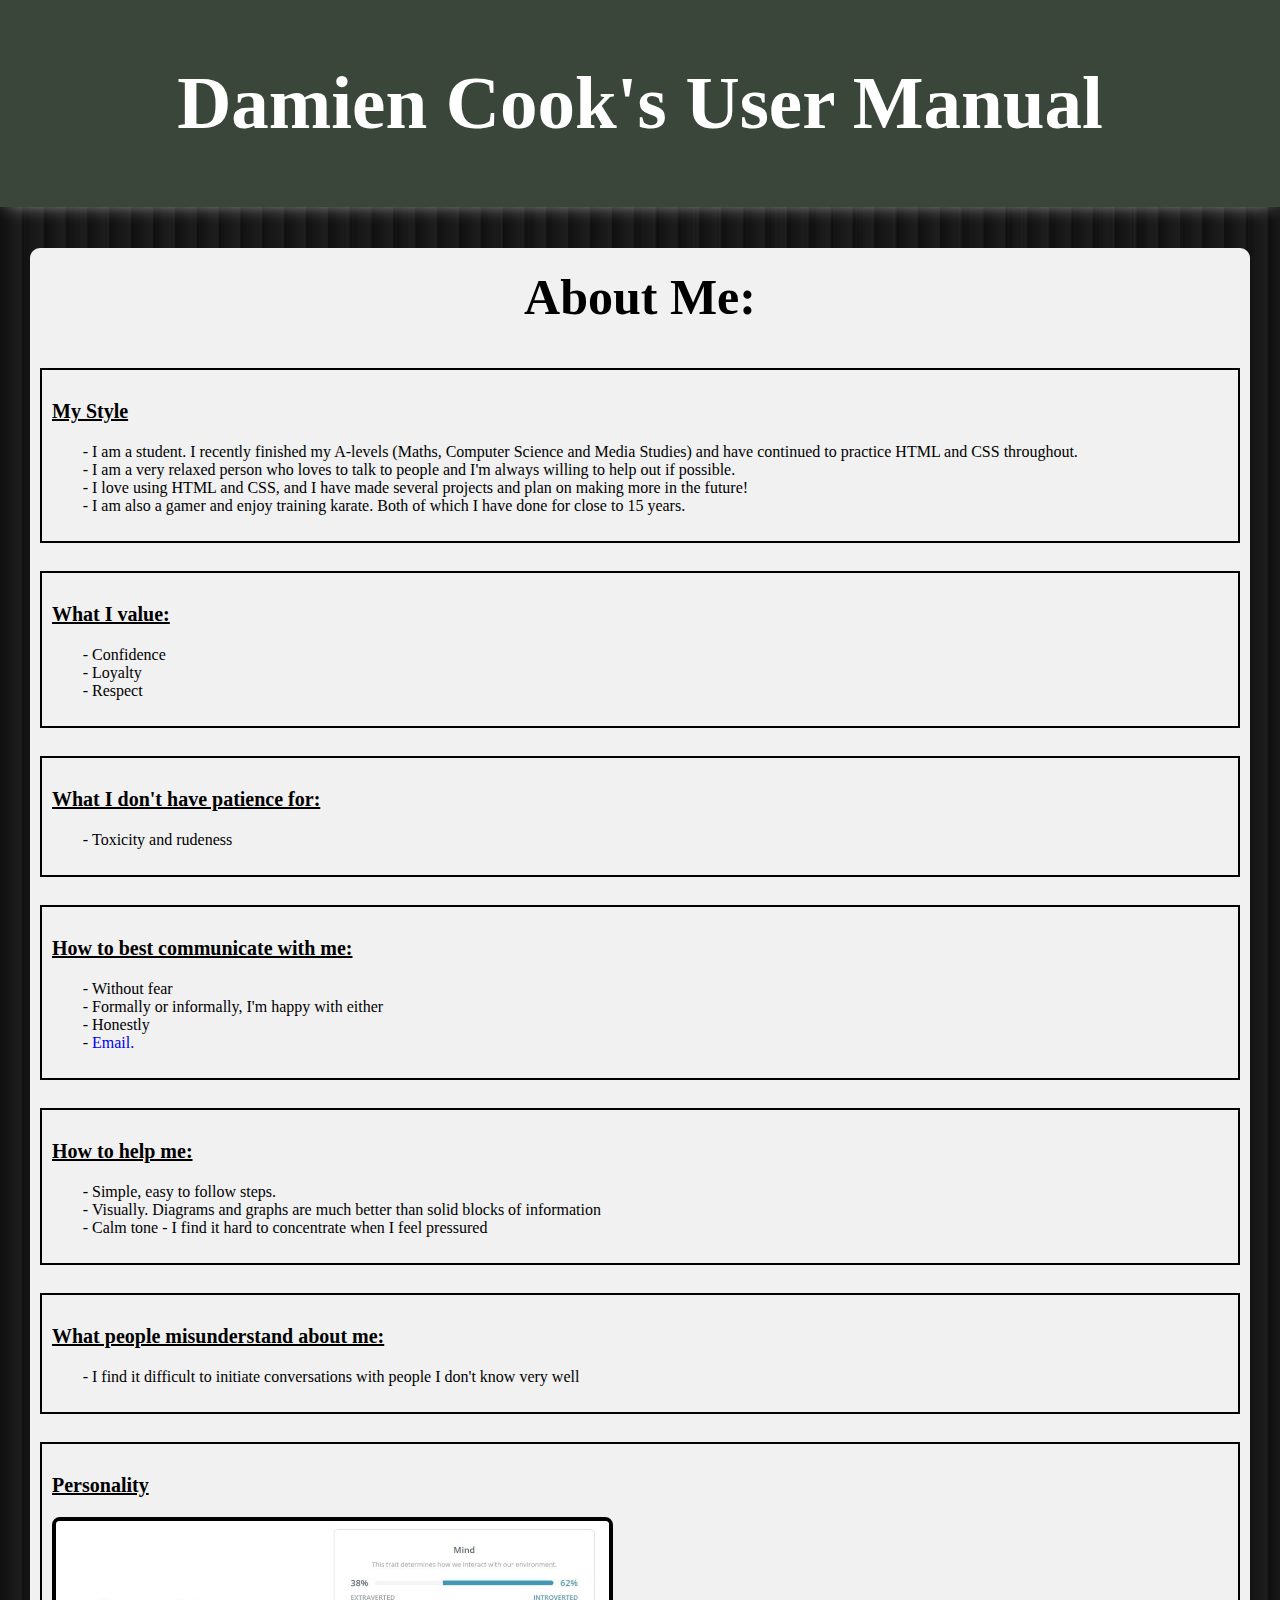
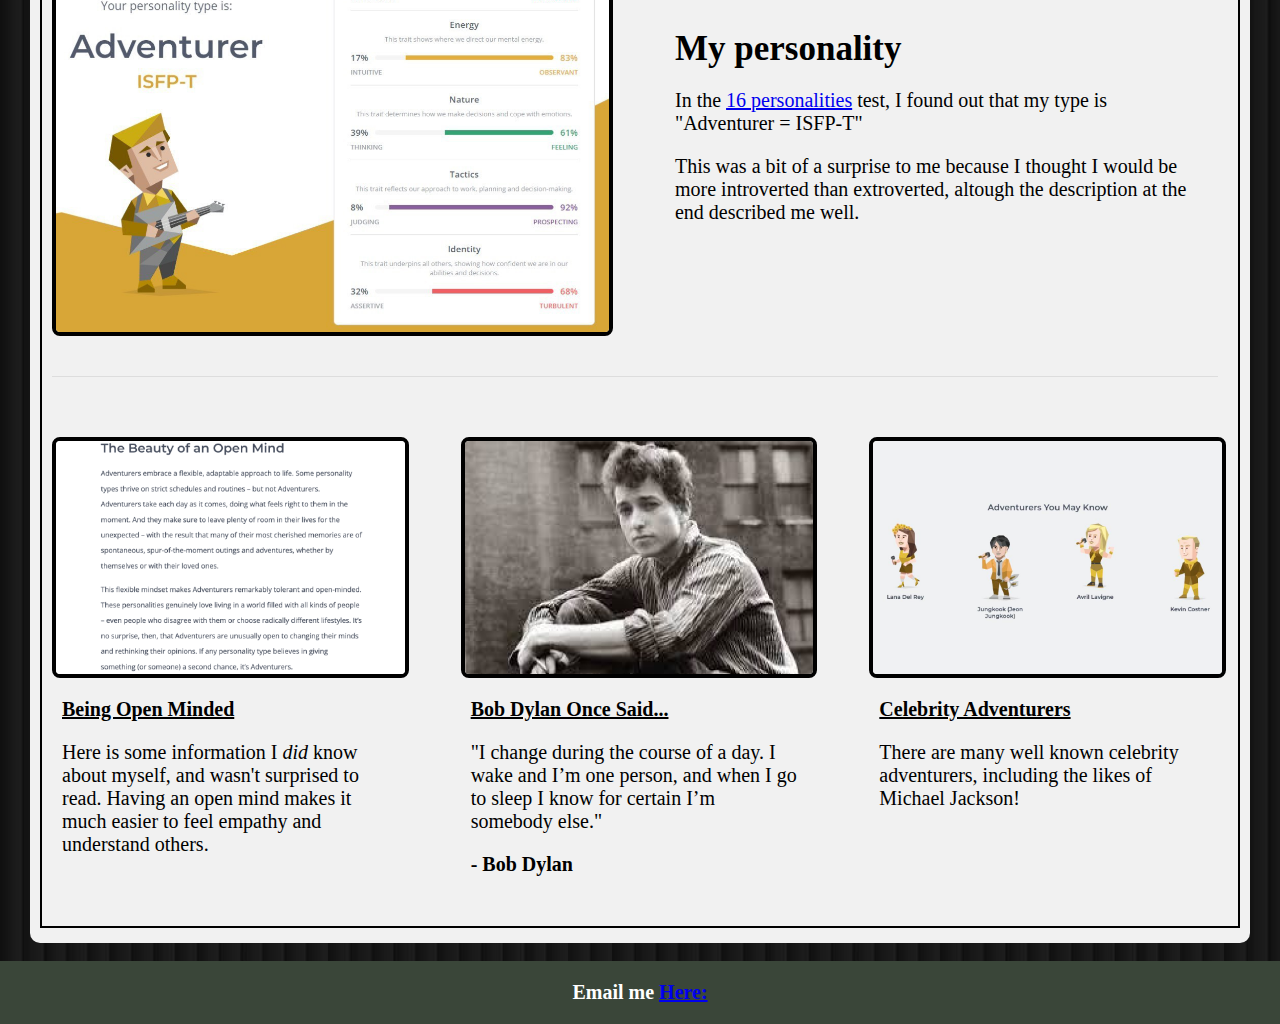
==== index.html @ 973e75ed "moved files" ====
<html lang="en">
<head>
    <meta charset="UTF-8">
    <meta http-equiv="X-UA-Compatible" content="IE=edge">
    <meta name="viewport" content="width=device-width, initial-scale=1.0">
    <title>Damien's User Manual</title>
    <link rel="stylesheet" href="styles.css">
</head>

<div class="header boxshadow">
    <h1>Damien Cook's User Manual</h1>
</div>

<!-- NAVBAR with links which jump to each section /// Use IDs-->

<body>
    <div class="container">
        <h2 class="title">About Me:</h2>
        <div class="textbox">
            <div class="text">
                <h3>My Style</h3>
                <ul>
                    <li>I am a student. I recently finished my A-levels (Maths, Computer Science and Media Studies) and have continued to practice HTML and CSS throughout.</li>
                    <li>I am a very relaxed person who loves to talk to people and I'm always willing to help out if possible.</li>
                    <li>I love using HTML and CSS, and I have made several projects and plan on making more in the future!</li>
                    <li>I am also a gamer and enjoy training karate. Both of which I have done for close to 15 years.</li>
                </ul>
            </div>
        </div>

        <br />

        <div class="textbox">
            <div class="text">
                <h3>What I value:</h3>
                <ul>
                    <li>Confidence</li>
                    <li>Loyalty</li>
                    <li>Respect</li>
                </ul>
            </div>
        </div>

        <br />
        
        <div class="textbox">
            <div class="text">
                <h3>What I don't have patience for:</h3>
                <ul>
                    <li>Toxicity and rudeness</li>
                </ul>
            </div>
        </div>
        
        <br />

        <div class="textbox">
            <div class="text">
                <h3>How to best communicate with me:</h3>
                <ul>
                    <li>Without fear</li>
                    <li>Formally or informally, I'm happy with either</li>
                    <li>Honestly</li>
                    <li><a class="decoration-none" href="mailto:dacook@brewdigital.uk">Email.</a></li>
                </ul>
            </div>
        </div>
        
        <br />

        <div class="textbox">
            <div class="text">
                <h3>How to help me:</h3>
                <ul>
                    <li>Simple, easy to follow steps.</li>
                    <li>Visually. Diagrams and graphs are much better than solid blocks of information</li>
                    <li>Calm tone - I find it hard to concentrate when I feel pressured</li>
                </ul>
            </div>
        </div>

        <br />

        <div class="textbox">
            <div class="text">
                <h3>What people misunderstand about me:</h3>
                <ul>
                    <li>I find it difficult to initiate conversations with people I don't know very well</li>
                </ul>
            </div>
        </div>

        <br />

        <div class="textbox">
            <div class="text">
                <h3>Personality</h3>
                <main class="grid-container">
                    <article class="featured">
                        <img src="images/personality.jpg" alt="featured image">
                        <div>
                            <h2>My personality</h2>
                            <p>In the <a href="https://www.16personalities.com/free-personality-test">16 personalities</a> test, I found out that my type is "Adventurer = ISFP-T"</p>
                            <p>This was a bit of a surprise to me because I thought I would be more introverted than extroverted, altough the description at the end described me well.</p>
                        </div>
                    </article>
                    <article>
                        <img src="images/img2.jpg" alt="second image">
                        <div>
                            <h3>Being Open Minded</h3>
                            <p>Here is some information I <em>did</em> know about myself, and wasn't surprised to read. Having an open mind makes it much easier to feel empathy and understand others.</p>
                        </div>
                    </article>
                    <article>
                        <img src="images/img3.jpg" alt="third image">
                        <div>
                            <h3>Bob Dylan Once Said...</h3>
                            <p>"I change during the course of a day. I wake and I’m one person, and when I go to sleep I know for certain I’m somebody else."</p>
                            <p><strong>- Bob Dylan</strong></p>
                    </article>
                    <article>
                        <img src="images/img1.jpg" alt="featured image">
                        <div>
                            <h3>Celebrity Adventurers</h3>
                            <p>There are many well known celebrity adventurers, including the likes of Michael Jackson!</p>
                        </div>
                    </article>
                </main>
            </div>
        </div>
    </div>

    <br />

</body>

<footer>Email me <a href="mailto:dacook@brewdigital.uk">Here:</a></footer>

</html>
---- styles.css ----
html, body {
    height: 100%;
    margin: 0;
    padding: 0;
}

body {
    background-image: url(images/wallpaper.jpg);
}

.header {
    background-color: rgb(58, 70, 57);
    color: white;
    width: 100%;
    text-align: center;
    padding: 10px 0px;
    margin: 0;
}

footer {
    background-color: rgb(58, 70, 57);
    padding: 20px 0px;
    color: white;
    text-align: center;
    font-size: 20px;
    bottom: 0;
    font-weight: bold;
    width: 100%;
    margin: 0 auto;
}

h1 {
    font-size: 75px;
}

h2 {
    font-size: 35px;
}

h3 {
    font-size: 20px;
    text-decoration: underline;
}

.multiverse-logo {
    margin: -90px;
}

.container {
    max-width: 1200px;
    padding: 0px 10px 10px 10px;
    margin: 0 auto;
    background-color: rgb(241, 241, 241);
    border-radius: 10px;
}

.textbox {
    margin: 5px auto;
    border-style: solid;
    border-width: 2px;
}

.text {
    padding: 10px;
}

ul {
    list-style-type: '- ';
}

.decoration-none {
    text-decoration: none;
}

.title {
    padding-top: 20px;
    text-align: center;
    font-size: 50px;
}

 .boxshadow {
    box-shadow: 0px 0px 20px -7px #fff;
    z-index: 10;
} 

.personality-img {
    display: grid;
    grid-template-columns: 1fr 1fr;
    gap: 60px;
    margin: 20px auto;
}

.grid-container {
    display: grid;
    grid-template-columns: 1fr 1fr 1fr;
    gap: 60px;
    max-width: 1200px;
    margin: 20px auto;
    margin-right: 10px;
}

article {
    font-size: 20px;
}

article.featured {
    grid-column: span 3;
    display: grid;
    grid-template-columns: 1fr 1fr;
    gap: 60px;
    align-items: center;
    border-bottom: 1px solid rgb(221, 221, 221);
    padding-bottom: 40px;
}

article img, article.features img {
    width: 100%;
    border: 4px solid black;
    border-radius: 8px;
}

article p, article h3, article h2 {
    margin: 20px 10px;
}

@media screen and (max-width: 980px) {
    h1 {
        font-size: 55px;
    }
    h2.title {
        font-size: 35px;
    }
    article {
        grid-column: span 3;
        display: grid;
        grid-template-columns: 1fr 1fr;
        gap: 60px;
        align-items: center;
    }
    article.featured {
        display: block;
    }
}

@media screen and (max-width: 760px) {
    h1 {
        font-size: 30px;
    }
    h2.title {
        font-size: 25px;
    }
    article, article.featured {
        display: block;
    }
}
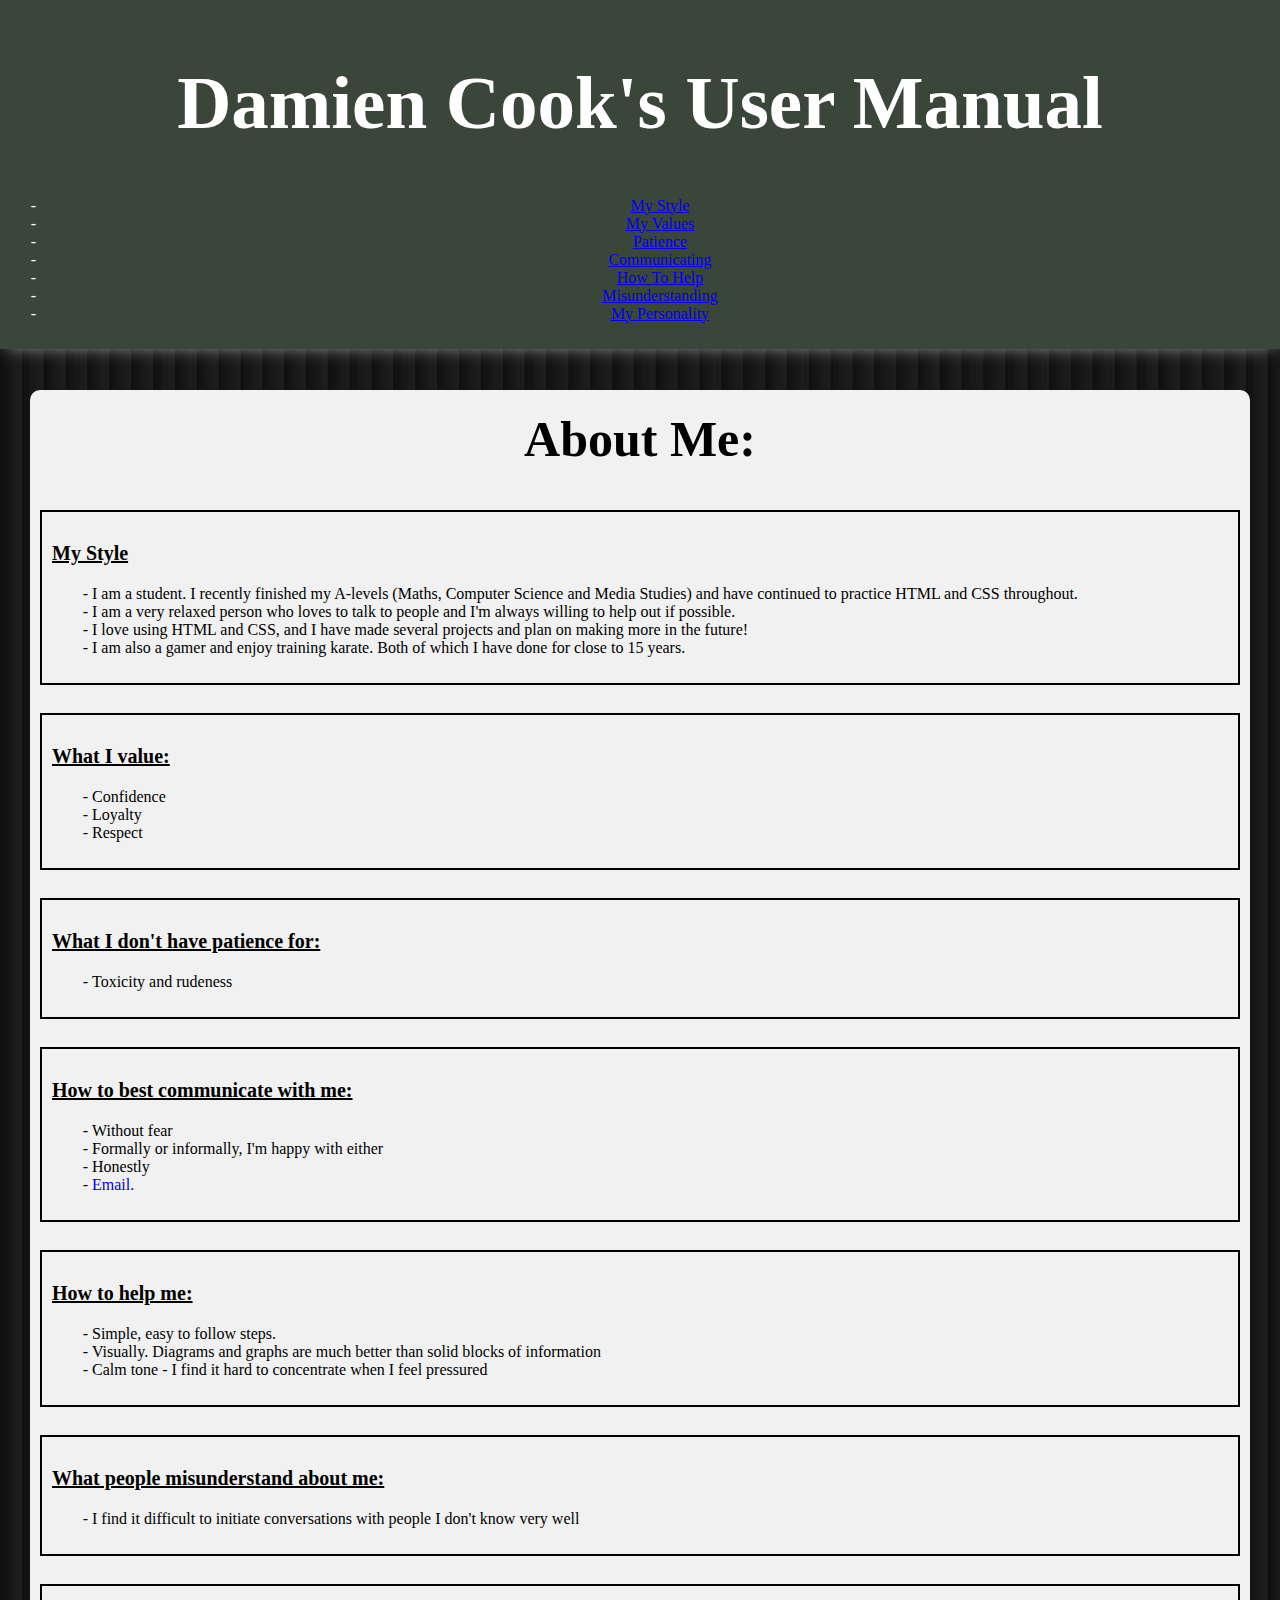
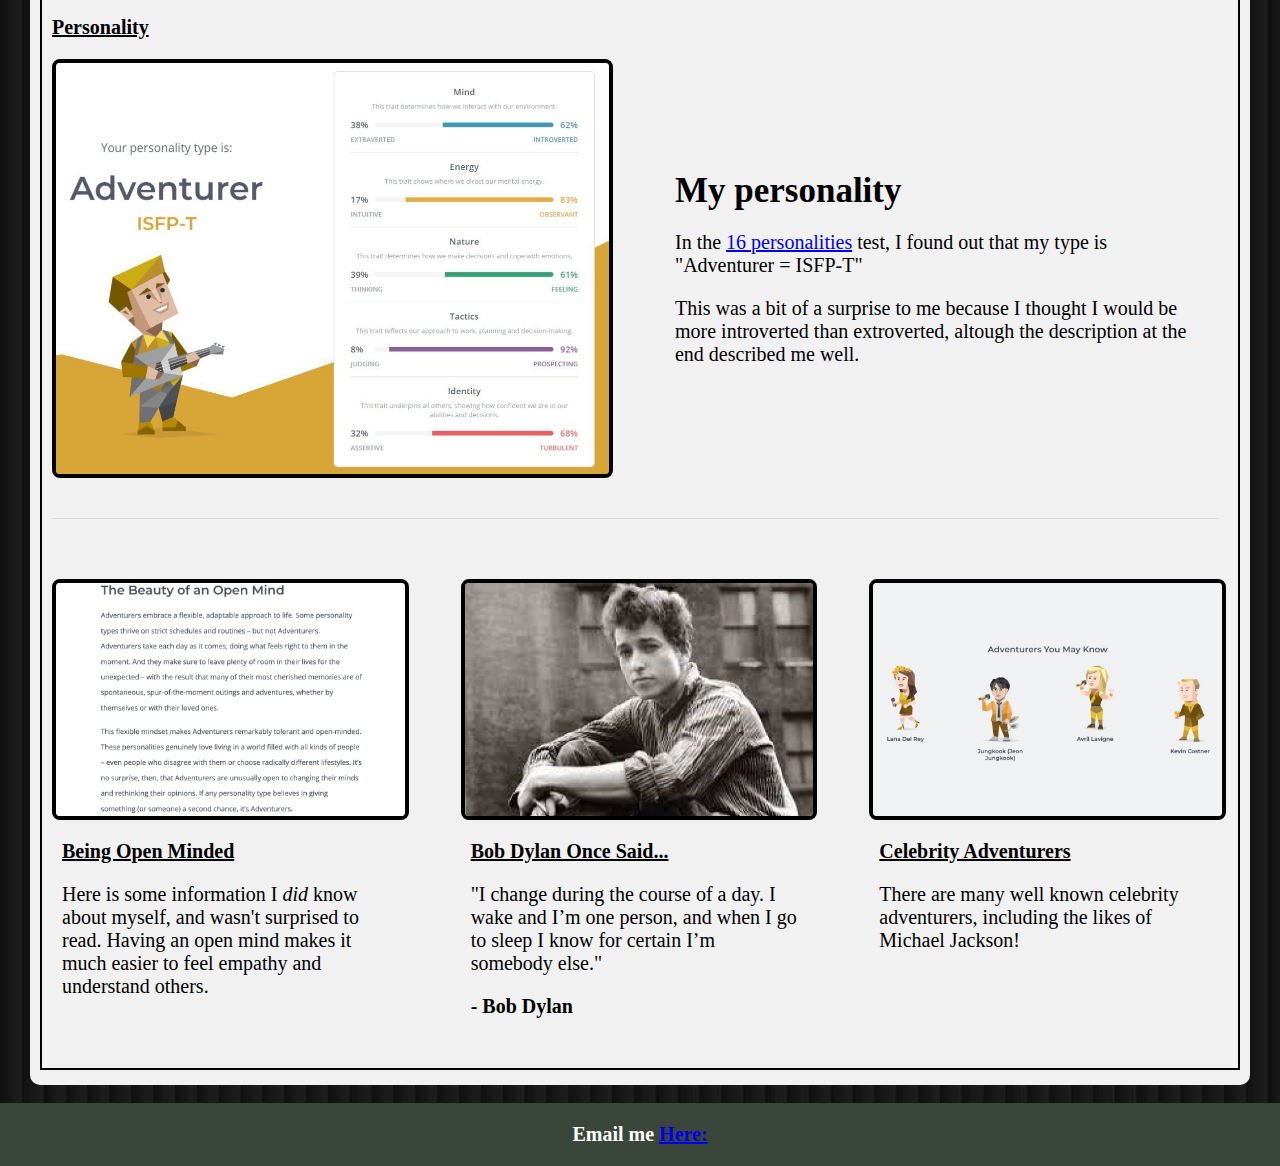
==== commit f817d66a: "added navbar and header features" ====
--- a/index.html
+++ b/index.html
@@ -1,139 +1,163 @@
 <html lang="en">
-<head>
-    <meta charset="UTF-8">
-    <meta http-equiv="X-UA-Compatible" content="IE=edge">
-    <meta name="viewport" content="width=device-width, initial-scale=1.0">
-    <title>Damien's User Manual</title>
-    <link rel="stylesheet" href="styles.css">
-</head>
+    <head>
+        <meta charset="UTF-8">
+        <meta http-equiv="X-UA-Compatible" content="IE=edge">
+        <meta name="viewport" content="width=device-width, initial-scale=1.0">
+        <title>Damien's User Manual</title>
+        <link rel="stylesheet" href="styles.css">
+        <script src="script.js"></script>
+    </head>
+    <div class="header boxshadow">
+        <h1>Damien Cook's User Manual</h1>
+    <nav>
+        <ul class="main-nav">
+        <li><a href="#style">My Style</a></li>
+        <li><a href="#value">My Values</a></li>
+        <li><a href="#patience">Patience</a></li>
+        <li><a href="#communicate">Communicating</a></li>
+        <li><a href="#help">How To Help</a></li>
+        <li><a href="#misunderstand">Misunderstanding</a></li>
+        <li><a href="#personality">My Personality</a></li>
+        </ul>
+    </nav>
+</div>
+    <body>
+        <div class="container">
+            <h2 class="title">About Me:</h2>
+            <div id="style" class="textbox">
+                <div class="text">
+                    <h3>My Style</h3>
+                    <ul class="hyphen">
+                        <li>I am a student. I recently finished my A-levels (Maths, Computer Science and Media Studies) and have continued to practice HTML and CSS throughout.</li>
+                        <li>I am a very relaxed person who loves to talk to people and I'm always willing to help out if possible.</li>
+                        <li>I love using HTML and CSS, and I have made several projects and plan on making more in the future!</li>
+                        <li>I am also a gamer and enjoy training karate. Both of which I have done for close to 15 years.</li>
+                    </ul>
+                </div>
+            </div>
+            <br />
+            <div id="value" class="textbox">
+                <div class="text">
+                    <h3>What I value:</h3>
+                    <ul class="hyphen">
+                        <li>Confidence</li>
+                        <li>Loyalty</li>
+                        <li>Respect</li>
+                    </ul>
+                </div>
+            </div>
+            <br /> 
+            <div id="patience" class="textbox">
+                <div class="text">
+                    <h3>What I don't have patience for:</h3>
+                    <ul class="hyphen">
+                        <li>Toxicity and rudeness</li>
+                    </ul>
+                </div>
+            </div>
+        
+            <br />
+            <div id="communicate" class="textbox">
+                <div class="text">
+                    <h3>How to best communicate with me:</h3>
+                    <ul class="hyphen">
+                        <li>Without fear</li>
+                        <li>Formally or informally, I'm happy with either</li>
+                        <li>Honestly</li>
+                        <li><a class="decoration-none" href="mailto:dacook@brewdigital.uk">Email.</a></li>
+                    </ul>
+                </div>
+            </div>
+            <br />
+            <div id="help" class="textbox">
+                <div class="text">
+                    <h3>How to help me:</h3>
+                    <ul class="hyphen">
+                        <li>Simple, easy to follow steps.</li>
+                        <li>Visually. Diagrams and graphs are much better than solid blocks of information</li>
+                        <li>Calm tone - I find it hard to concentrate when I feel pressured</li>
+                    </ul>
+                </div>
+            </div>
+            <br />
+            <div id="misunderstand" class="textbox">
+                <div class="text">
+                    <h3>What people misunderstand about me:</h3>
+                    <ul class="hyphen">
+                        <li>I find it difficult to initiate conversations with people I don't know very well</li>
+                    </ul>
+                </div>
+            </div>
+            <br />
+            <div id="personality" class="textbox">
+                <div class="text">
+                    <h3>Personality</h3>
+                    <main class="grid-container">
+                        <article class="featured">
+                            <img id="myDIV" src="images/personality.jpg" onclick="myFunction()" alt="featured image">
+                            <div>
+                                <h2>My personality</h2>
+                                <p>In the <a href="https://www.16personalities.com/free-personality-test">16 personalities</a> test, I found out that my type is "Adventurer = ISFP-T"</p>
+                                <p>This was a bit of a surprise to me because I thought I would be more introverted than extroverted, altough the description at the end described me well.</p>
+                            </div>
+                        </article>
+                        <article>
+                            <img src="images/img2.jpg" alt="second image">
+                            <div>
+                                <h3>Being Open Minded</h3>
+                                <p>Here is some information I <em>did</em> know about myself, and wasn't surprised to read. Having an open mind makes it much easier to feel empathy and understand others.</p>
+                            </div>
+                        </article>
+                        <article>
+                            <img src="images/img3.jpg" alt="third image">
+                            <div>
+                                <h3>Bob Dylan Once Said...</h3>
+                                <p>"I change during the course of a day. I wake and I’m one person, and when I go to sleep I know for certain I’m somebody else."</p>
+                                <p><strong>- Bob Dylan</strong></p>
+                        </article>
+                        <article>
+                            <img src="images/img1.jpg" alt="first image">
+                            <div>
+                                <h3>Celebrity Adventurers</h3>
+                                <p>There are many well known celebrity adventurers, including the likes of Michael Jackson!</p>
+                            </div>
+                        </article>
+                        
+                        <!--
+                        <select name="clr" onchange="document.bgColor=this.options[this.selectedIndex].value" size="1">
+                            <br>
+                            <option value="black">black
+                                <option value="orange">orange
+                                    <option value="flamingred">fuschia
+                                        <option value="lightyellow">light yellow
+                                            <option value="green">green
+                                                <option value="cyan">cyan
+                                                    <option value="yellow">yellow
+                                                        <option value="red">red
+                                                            <option value="white">white</option>
+                        </select>&nbsp;&nbsp;Background Color
+                        
+                        <br>
+                        <select name="clr" onchange="document.quertSelectorAll('p').style.color=this.options[this.selectedIndex].value" size="1">
+                            <br>
+                            <option value="black">black
+                                <option value="orange">orange
+                                    <option value="flamingred">fuschia
+                                        <option value="lightyellow">light yellow
+                                            <option value="cyan">cyan
+                                                <option value="yellow">yellow
+                                                    <option value="red">red
+                                                        <option value="white">white</option>
+                        </select>&nbsp;&nbsp;Text Color
 
-<div class="header boxshadow">
-    <h1>Damien Cook's User Manual</h1>
-</div>
+                        -->
 
-<!-- NAVBAR with links which jump to each section /// Use IDs-->
-
-<body>
-    <div class="container">
-        <h2 class="title">About Me:</h2>
-        <div class="textbox">
-            <div class="text">
-                <h3>My Style</h3>
-                <ul>
-                    <li>I am a student. I recently finished my A-levels (Maths, Computer Science and Media Studies) and have continued to practice HTML and CSS throughout.</li>
-                    <li>I am a very relaxed person who loves to talk to people and I'm always willing to help out if possible.</li>
-                    <li>I love using HTML and CSS, and I have made several projects and plan on making more in the future!</li>
-                    <li>I am also a gamer and enjoy training karate. Both of which I have done for close to 15 years.</li>
-                </ul>
+                    </main>
+                </div>
             </div>
         </div>
-
         <br />
-
-        <div class="textbox">
-            <div class="text">
-                <h3>What I value:</h3>
-                <ul>
-                    <li>Confidence</li>
-                    <li>Loyalty</li>
-                    <li>Respect</li>
-                </ul>
-            </div>
-        </div>
-
-        <br />
-        
-        <div class="textbox">
-            <div class="text">
-                <h3>What I don't have patience for:</h3>
-                <ul>
-                    <li>Toxicity and rudeness</li>
-                </ul>
-            </div>
-        </div>
-        
-        <br />
-
-        <div class="textbox">
-            <div class="text">
-                <h3>How to best communicate with me:</h3>
-                <ul>
-                    <li>Without fear</li>
-                    <li>Formally or informally, I'm happy with either</li>
-                    <li>Honestly</li>
-                    <li><a class="decoration-none" href="mailto:dacook@brewdigital.uk">Email.</a></li>
-                </ul>
-            </div>
-        </div>
-        
-        <br />
-
-        <div class="textbox">
-            <div class="text">
-                <h3>How to help me:</h3>
-                <ul>
-                    <li>Simple, easy to follow steps.</li>
-                    <li>Visually. Diagrams and graphs are much better than solid blocks of information</li>
-                    <li>Calm tone - I find it hard to concentrate when I feel pressured</li>
-                </ul>
-            </div>
-        </div>
-
-        <br />
-
-        <div class="textbox">
-            <div class="text">
-                <h3>What people misunderstand about me:</h3>
-                <ul>
-                    <li>I find it difficult to initiate conversations with people I don't know very well</li>
-                </ul>
-            </div>
-        </div>
-
-        <br />
-
-        <div class="textbox">
-            <div class="text">
-                <h3>Personality</h3>
-                <main class="grid-container">
-                    <article class="featured">
-                        <img src="images/personality.jpg" alt="featured image">
-                        <div>
-                            <h2>My personality</h2>
-                            <p>In the <a href="https://www.16personalities.com/free-personality-test">16 personalities</a> test, I found out that my type is "Adventurer = ISFP-T"</p>
-                            <p>This was a bit of a surprise to me because I thought I would be more introverted than extroverted, altough the description at the end described me well.</p>
-                        </div>
-                    </article>
-                    <article>
-                        <img src="images/img2.jpg" alt="second image">
-                        <div>
-                            <h3>Being Open Minded</h3>
-                            <p>Here is some information I <em>did</em> know about myself, and wasn't surprised to read. Having an open mind makes it much easier to feel empathy and understand others.</p>
-                        </div>
-                    </article>
-                    <article>
-                        <img src="images/img3.jpg" alt="third image">
-                        <div>
-                            <h3>Bob Dylan Once Said...</h3>
-                            <p>"I change during the course of a day. I wake and I’m one person, and when I go to sleep I know for certain I’m somebody else."</p>
-                            <p><strong>- Bob Dylan</strong></p>
-                    </article>
-                    <article>
-                        <img src="images/img1.jpg" alt="featured image">
-                        <div>
-                            <h3>Celebrity Adventurers</h3>
-                            <p>There are many well known celebrity adventurers, including the likes of Michael Jackson!</p>
-                        </div>
-                    </article>
-                </main>
-            </div>
-        </div>
-    </div>
-
-    <br />
-
-</body>
-
-<footer>Email me <a href="mailto:dacook@brewdigital.uk">Here:</a></footer>
+    </body>
+    <footer>Email me <a href="mailto:dacook@brewdigital.uk">Here:</a></footer>
 
 </html>